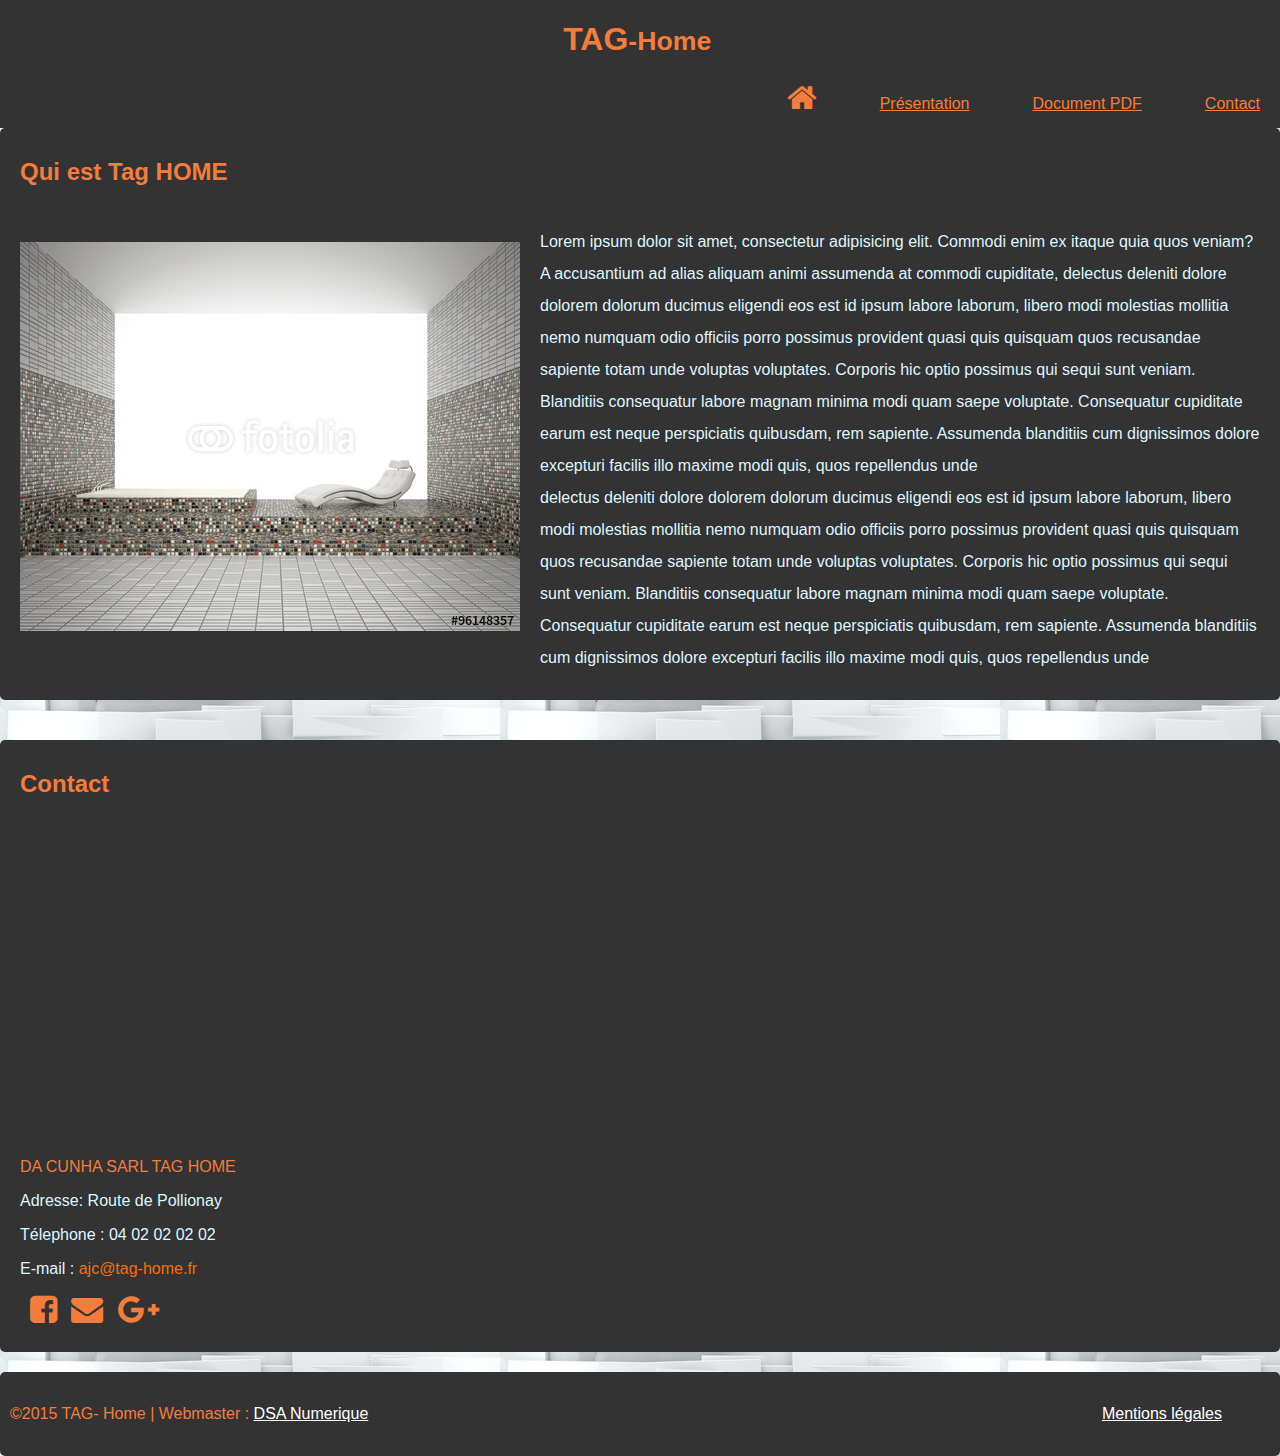
==== index.html @ 419aff61 "enregistrement du projet" ====
<!DOCTYPE html>
<html lang="fr">
<head>
    <meta charset="UTF-8">
    <meta name="viewport" content="width=device-width, initial-scale=1, maximum-scale=1, user-scalable=no">

    <title>Tag HOME votre fabricant de carrelage tendance</title>
    <!-- Latest compiled and minified CSS -->
    <link rel="stylesheet" href="https://maxcdn.bootstrapcdn.com/bootstrap/3.3.6/css/bootstrap.min.css" integrity="sha384-1q8mTJOASx8j1Au+a5WDVnPi2lkFfwwEAa8hDDdjZlpLegxhjVME1fgjWPGmkzs7" crossorigin="anonymous">

    <!-- FontAwesome -->
    <link rel="stylesheet" href="https://maxcdn.bootstrapcdn.com/font-awesome/4.5.0/css/font-awesome.min.css">

    <!-- Google Font -->
    <link rel="stylesheet" href="https://www.google.com/fonts#QuickUsePlace:quickUse/Family:Vollkorn">
    <link rel="stylesheet" href="css/style.css">




</head>
<body>
    <div class="container">
        <div class="page-header  ls-header">
            <!--<img src="assets/img/logo.png"  height=50 class="logo">-->
            <h1 class="center">TAG<small>-Home</small></h1>
        </div>


        <nav class="navbar navbar-default navbar-inverse">
            <div>
                <a class="right" href="index.html#contact">Contact</a>
                <a  class="right" href="document.html">Document PDF</a>
                <a  class="right" href="index.html?#presentation">Présentation</a>
                <a class="right" href="#"><i class="fa fa-home fa-2x"></i></a>
            </div>
            <div class="clear"></div>
        </nav>


        <section id="presentation" class="presentation">
            <div class="row">
                <div class="col-xs-12 col-sm-12 col-md-12 col-lg-12">
                    <h2>Qui est Tag HOME</h2>

                        <p class="left">
                            <img src="assets/img/fotolia_96148357.png">
                        </p>
                        <p class="alignementHauteur">Lorem ipsum dolor sit amet, consectetur adipisicing elit. Commodi enim ex itaque quia quos veniam? A accusantium ad alias aliquam animi assumenda at commodi cupiditate, delectus deleniti dolore dolorem dolorum ducimus eligendi eos est id ipsum labore laborum, libero modi molestias mollitia nemo numquam odio officiis porro possimus provident quasi quis quisquam quos recusandae sapiente totam unde voluptas voluptates. Corporis hic optio possimus qui sequi sunt veniam. Blanditiis consequatur labore magnam minima modi quam saepe voluptate. Consequatur cupiditate earum est neque perspiciatis quibusdam, rem sapiente. Assumenda blanditiis cum dignissimos dolore excepturi facilis illo maxime modi quis, quos repellendus unde <br />delectus deleniti dolore dolorem dolorum ducimus eligendi eos est id ipsum labore laborum, libero modi molestias mollitia nemo numquam odio officiis porro possimus provident quasi quis quisquam quos recusandae sapiente totam unde voluptas voluptates. Corporis hic optio possimus qui sequi sunt veniam. Blanditiis consequatur labore magnam minima modi quam saepe voluptate. Consequatur cupiditate earum est neque perspiciatis quibusdam, rem sapiente. Assumenda blanditiis cum dignissimos dolore excepturi facilis illo maxime modi quis, quos repellendus unde
                        </p>
                        <div class="clear"></div>
                </div>

            </div>
        </section>

        <section id="contact" class="contact">
            <div class="row">
                <div class="col-xs-12 col-sm-12 col-md-12 col-lg-12">
                    <h2>Contact</h2>

                    <div class="col-xs-12 col-sm-12 col-md-6 col-lg-6">
                        <iframe src="https://www.google.com/maps/embed?pb=!1m18!1m12!1m3!1d2781.0363838483363!2d4.637676315439995!3d45.81052971828821!2m3!1f0!2f0!3f0!3m2!1i1024!2i768!4f13.1!3m3!1m2!1s0x47f48cb4eb892007%3A0x54b80dda45896a21!2sRoute+d&#39;Eveux%2C+69210+Lentilly!5e0!3m2!1sfr!2sfr!4v1449752266615" width="400" height="300" frameborder="0" style="border:0" allowfullscreen></iframe>
                    </div>


                    <div class="col-xs-12 col-sm-12 col-md-6 col-lg-6">
                        <p class="titre">DA CUNHA SARL  TAG HOME</p>
                        <p>Adresse: Route de Pollionay</p>
                        <p>Télephone : 04 02 02 02 02</p>
                        <p>E-mail : <a href="mailto: ">ajc@tag-home.fr</a> </p>

                        <p>
                            <i class="fa fa-facebook-square fa-2x"></i>
                            <i class="fa fa-envelope fa-2x"></i>
                            <i class="fa fa-google-plus fa-2x"></i>
                        </p>

                    </div>
                </div>

            </div>

        </section>

        <footer>
            <div class="container">
                <p>©2015 TAG- Home  |  Webmaster : <a href="mailto:setphds01@gmail.com">DSA Numerique</a><a class="mention" href="mentions-legales.html">Mentions légales</a></p>
            </div>
        </footer>

    </div>





</body>
</html>
---- css/style.css ----
body {
    margin: 0;
    padding: 0;
    background-image: url("../assets/img/fotolia_49618763.png");
    background-color: #b5ccc4;

    font-family: 'Vollkorn','Helvetica', serif;
    font-size: 16px;
    color:  #def5ff;
}
h2, h3 {
    color: #F47C3C;
    padding-bottom: 20px;
}

a {
    color: #ffffff;
}
a:hover {
    color: #f46f08;
    text-decoration: none;
}
.left {
    float: left;
}
.right {
    float: right;
}
.clear {
    clear: both;
}
.alignementHauteur {
    line-height: 2;
    padding-left: 10px;
}

img {
    margin-right: 20px;
}

.container {
    margin:0 auto;
}


.ls-header{
    background-color: #333;
    margin-top: 0;

}
.ls-header .logo{
    display: inline-block;
    vertical-align: middle;
}

.ls-header h1{
    display: inline-block;
    margin-left: 44%;
    color: #f47c3c;
}
nav {
    line-height: 3;
    padding-right: 20px;
}

nav a{
    margin-left: 5%;
    color:  #F47C3C;
}


.navbar-inverse {
    background-color: #333;
    border-color: #080808;
}

footer, .presentation, .contact, .document {
    background-color: #333;
    -webkit-border-radius:5px;
    -moz-border-radius:5px;
    border-radius:5px;
}

section.presentation, section.contact, section.document{
    padding: 10px 20px;
}


section.contact {
    margin-top: 40px;
}
.contact i {
    color: #F47C3C;
    margin-left: 10px;
}
.contact .titre {
    color: #F47C3C;
}
.contact a {
    color: #f46f08;
    text-decoration: none;
}
footer {
    margin-top: 20px;
    padding: 10px;
    color: #F47C3C;
    line-height: 2;
}



.mention {
    float: right;
    padding-right:48px;
}

.document div {
    display: block;
}

.document i {
    color: red;
}
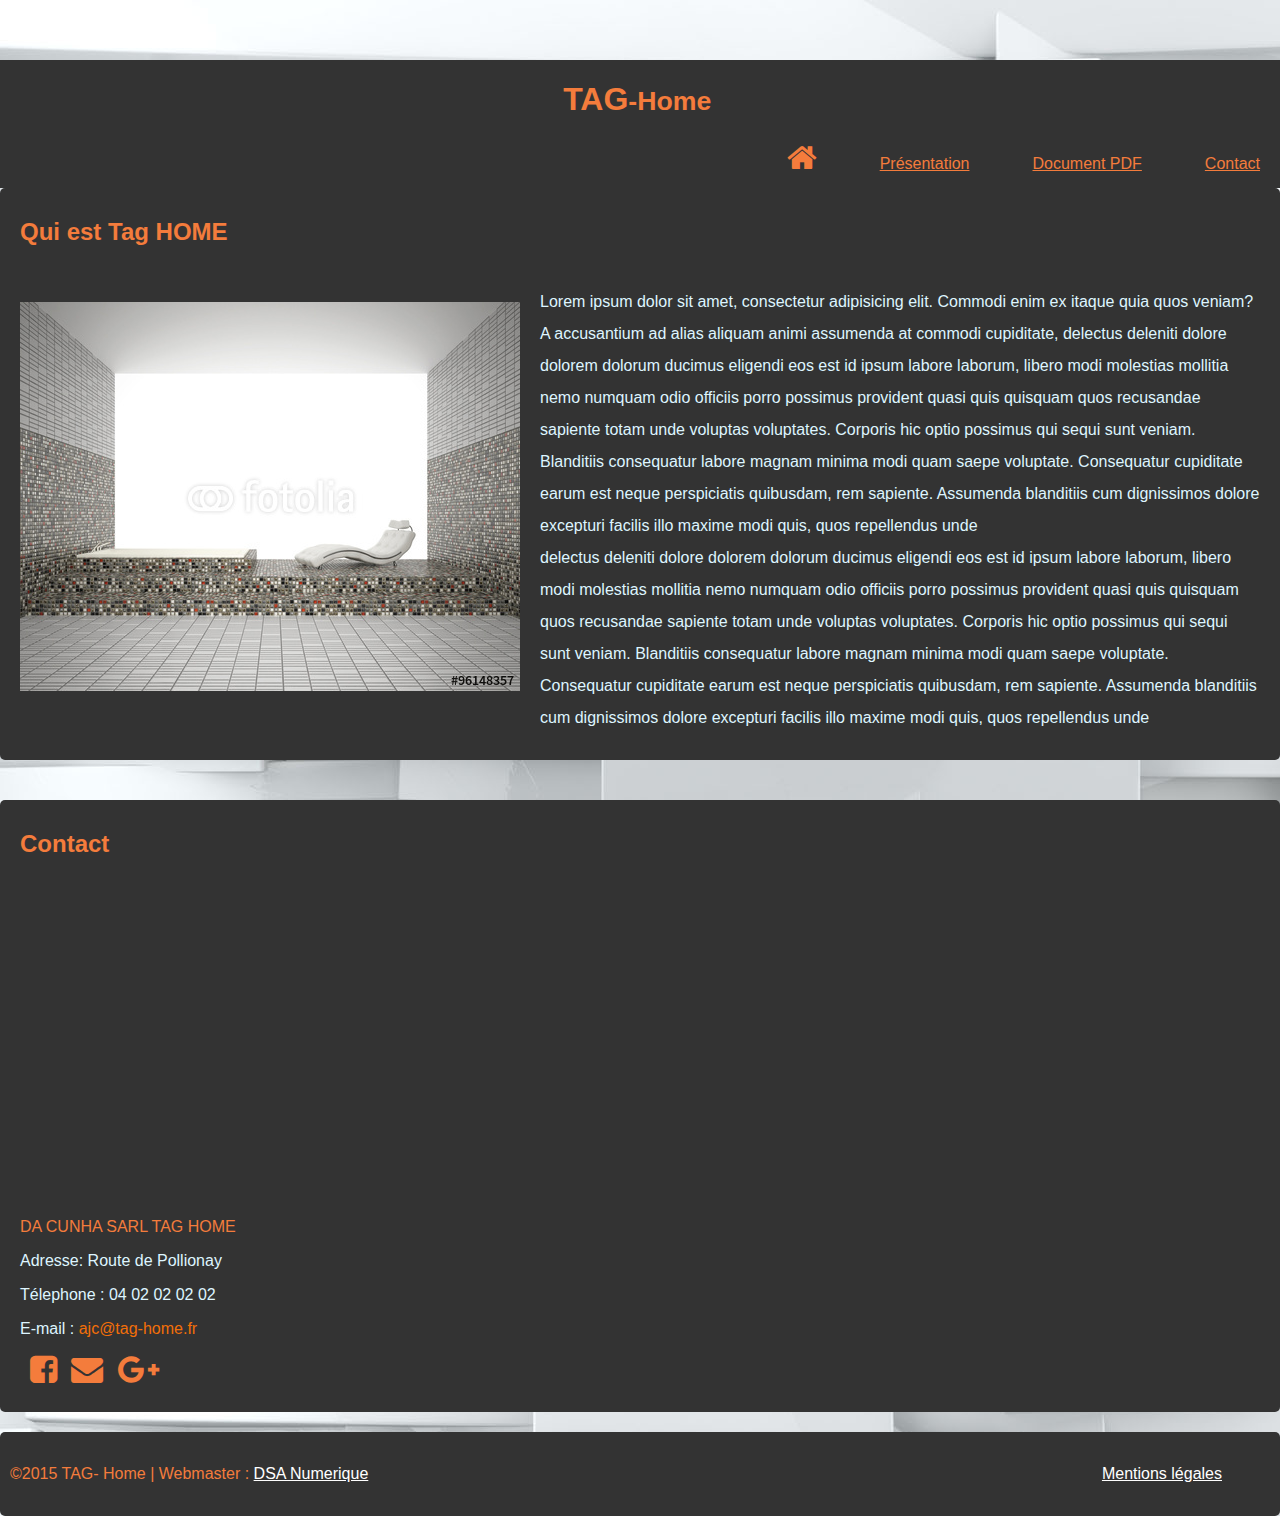
==== commit 4c087612: "update projet" ====
--- a/index.html
+++ b/index.html
@@ -14,7 +14,6 @@
     <!-- Google Font -->
     <link rel="stylesheet" href="https://www.google.com/fonts#QuickUsePlace:quickUse/Family:Vollkorn">
     <link rel="stylesheet" href="css/style.css">
-
 
 
 
--- a/css/style.css
+++ b/css/style.css
@@ -1,7 +1,7 @@
 body {
     margin: 0;
     padding: 0;
-    background-image: url("../assets/img/fotolia_49618763.png");
+    background-image: url("../assets/img/carrelage1777x1111.jpg");
     background-color: #b5ccc4;
 
     font-family: 'Vollkorn','Helvetica', serif;
@@ -45,7 +45,7 @@
 
 .ls-header{
     background-color: #333;
-    margin-top: 0;
+    margin-top: 60px;
 
 }
 .ls-header .logo{
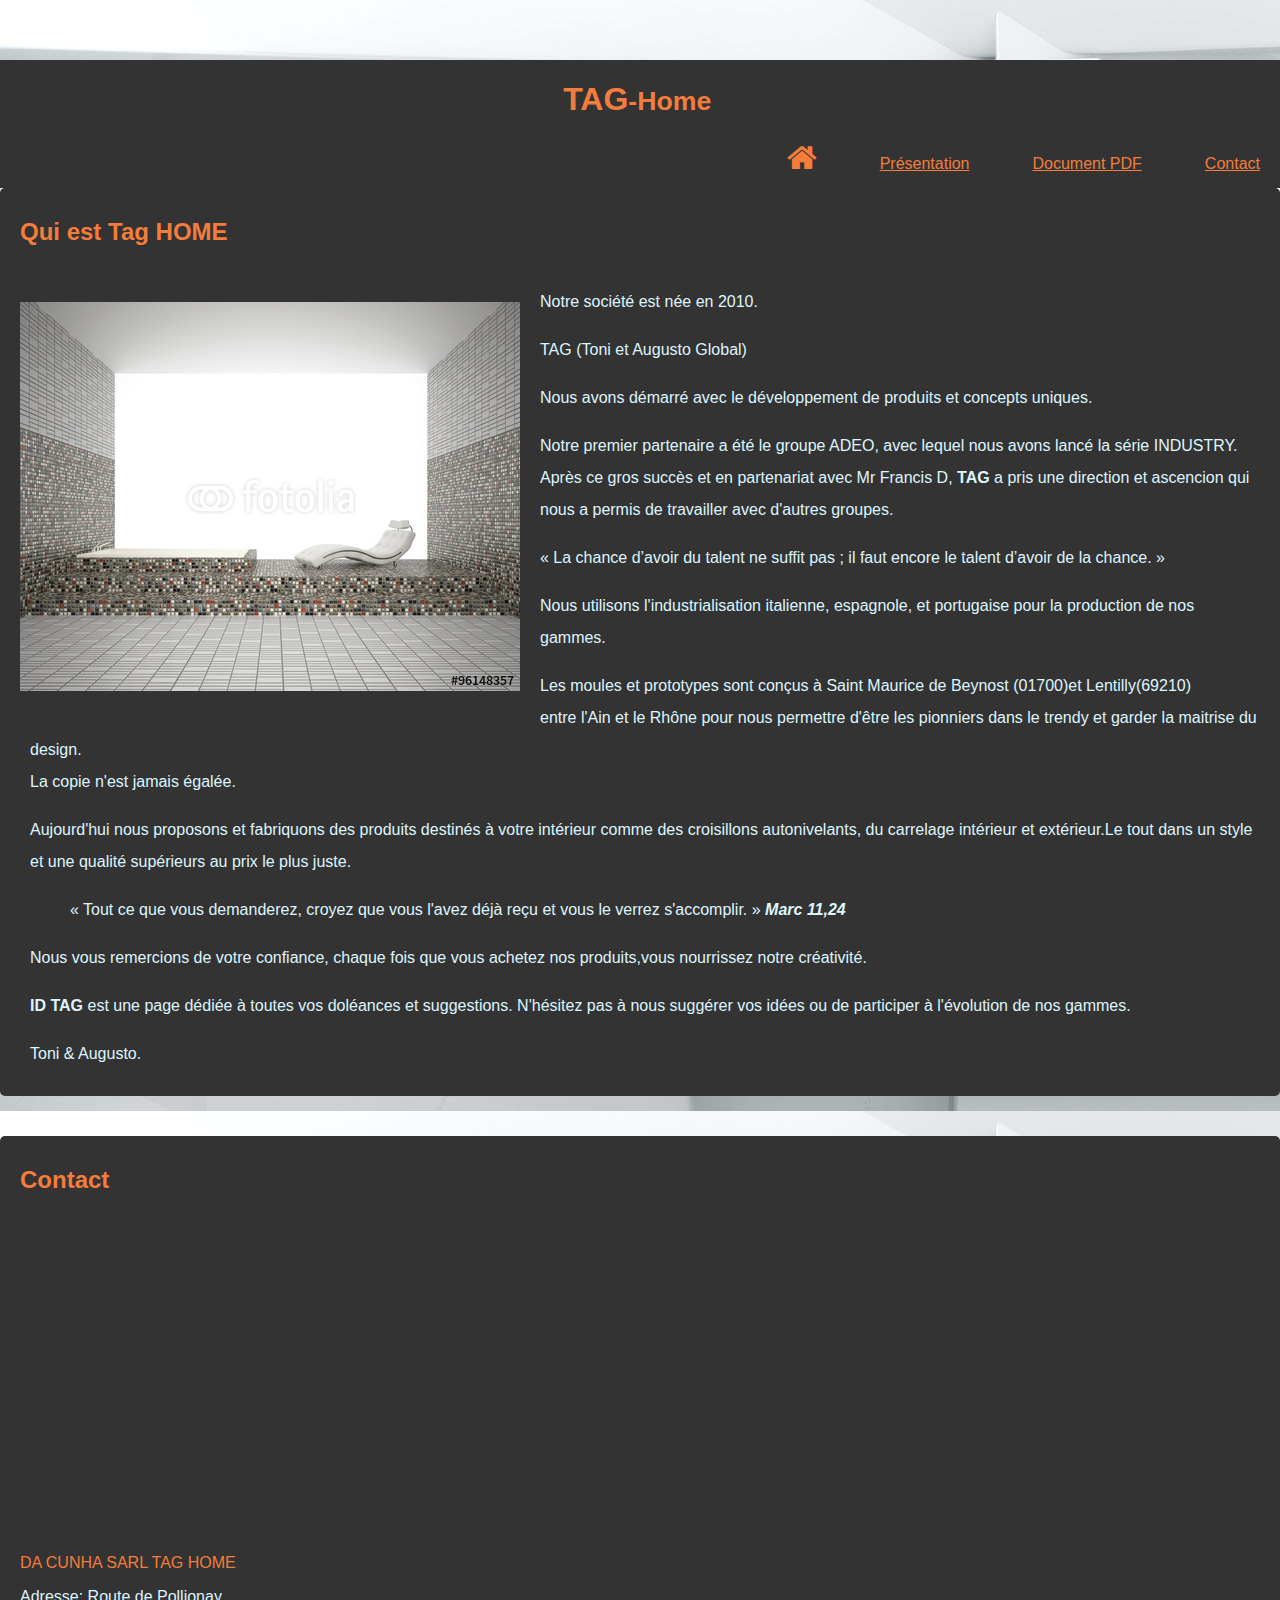
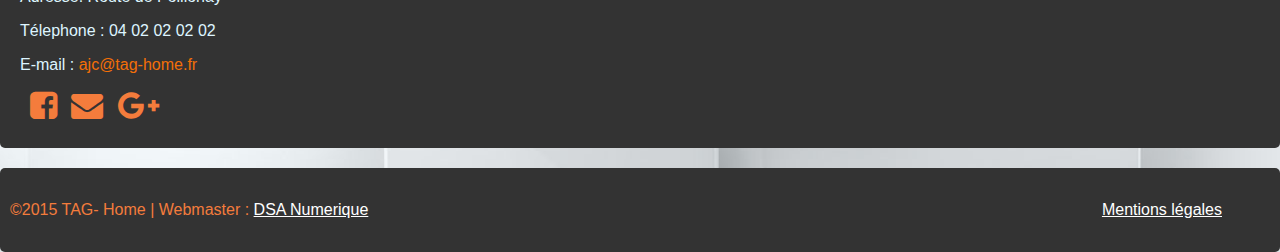
==== commit 39a87b93: "Mise 10;76R jour du dossier TagHome apres mise en ligne de la page en construction" ====
--- a/index.html
+++ b/index.html
@@ -43,10 +43,35 @@
                     <h2>Qui est Tag HOME</h2>
 
                         <p class="left">
-                            <img src="assets/img/fotolia_96148357.png">
+                            <img src="assets/img/fotolia_96148357.png" alt="Carrelage TAG-Home, votre fabricant de la région Lyonnaise" title="Société Sarl DA CUNHA à lyon" />
                         </p>
-                        <p class="alignementHauteur">Lorem ipsum dolor sit amet, consectetur adipisicing elit. Commodi enim ex itaque quia quos veniam? A accusantium ad alias aliquam animi assumenda at commodi cupiditate, delectus deleniti dolore dolorem dolorum ducimus eligendi eos est id ipsum labore laborum, libero modi molestias mollitia nemo numquam odio officiis porro possimus provident quasi quis quisquam quos recusandae sapiente totam unde voluptas voluptates. Corporis hic optio possimus qui sequi sunt veniam. Blanditiis consequatur labore magnam minima modi quam saepe voluptate. Consequatur cupiditate earum est neque perspiciatis quibusdam, rem sapiente. Assumenda blanditiis cum dignissimos dolore excepturi facilis illo maxime modi quis, quos repellendus unde <br />delectus deleniti dolore dolorem dolorum ducimus eligendi eos est id ipsum labore laborum, libero modi molestias mollitia nemo numquam odio officiis porro possimus provident quasi quis quisquam quos recusandae sapiente totam unde voluptas voluptates. Corporis hic optio possimus qui sequi sunt veniam. Blanditiis consequatur labore magnam minima modi quam saepe voluptate. Consequatur cupiditate earum est neque perspiciatis quibusdam, rem sapiente. Assumenda blanditiis cum dignissimos dolore excepturi facilis illo maxime modi quis, quos repellendus unde
-                        </p>
+                        <div class="alignementHauteur">
+                            <p>Notre société est née en 2010.</p>
+                            <p class="titreGras">TAG (Toni et Augusto Global)</p>
+                            <p>Nous avons démarré avec le développement de produits et concepts  uniques.
+</p>
+                            <p>Notre premier partenaire a été le groupe ADEO, avec lequel nous avons lancé la série INDUSTRY. <br />Après ce gros succès et en partenariat avec Mr Francis D, <strong>TAG</strong> a pris une direction et ascencion qui nous a permis de travailler avec d'autres groupes.
+                            <blockquote>« La chance d’avoir du talent ne suffit pas ; il faut encore le talent d’avoir de la chance. »</blockquote>
+                            </p>
+                            <p>Nous utilisons l'industrialisation italienne, espagnole, et portugaise pour la production de nos gammes.</p>
+                            <p>Les moules et prototypes sont conçus à Saint Maurice de Beynost (01700)et Lentilly(69210)<br />
+                                entre l'Ain et le Rhône pour  nous permettre d'être les pionniers dans le trendy et garder la maitrise du design.<br />La copie n'est jamais égalée.</p>
+                            <p>Aujourd'hui nous proposons et fabriquons des produits destinés à votre intérieur comme des croisillons autonivelants, du carrelage intérieur et extérieur.Le tout dans un style et une qualité supérieurs au prix le plus juste.<br />
+                                <blockquote>«  Tout ce que vous demanderez, croyez que vous l'avez déjà reçu et vous le verrez s'accomplir.  » <cite><strong>Marc 11,24</strong></cite></blockquote>
+                            </p>
+                            <p>Nous vous remercions de votre confiance, chaque fois que vous achetez nos produits,vous nourrissez notre créativité.</p>
+                            <p><strong>ID TAG</strong> est une page dédiée à toutes vos doléances et suggestions. N'hésitez pas à nous suggérer vos  idées ou de participer à l'évolution de nos gammes.</p>
+                                <p class="orange">Toni & Augusto.</p>
+
+
+
+
+
+
+
+
+
+                            </p>
                         <div class="clear"></div>
                 </div>
 
--- a/css/style.css
+++ b/css/style.css
@@ -2,7 +2,7 @@
     margin: 0;
     padding: 0;
     background-image: url("../assets/img/carrelage1777x1111.jpg");
-    background-color: #b5ccc4;
+    background-color: #ffffff;
 
     font-family: 'Vollkorn','Helvetica', serif;
     font-size: 16px;
@@ -121,3 +121,10 @@
 .document i {
     color: red;
 }
+
+/*******Page en construction*******/
+
+.construction {
+    font-size: 25px;
+    color: #F47C3C;
+}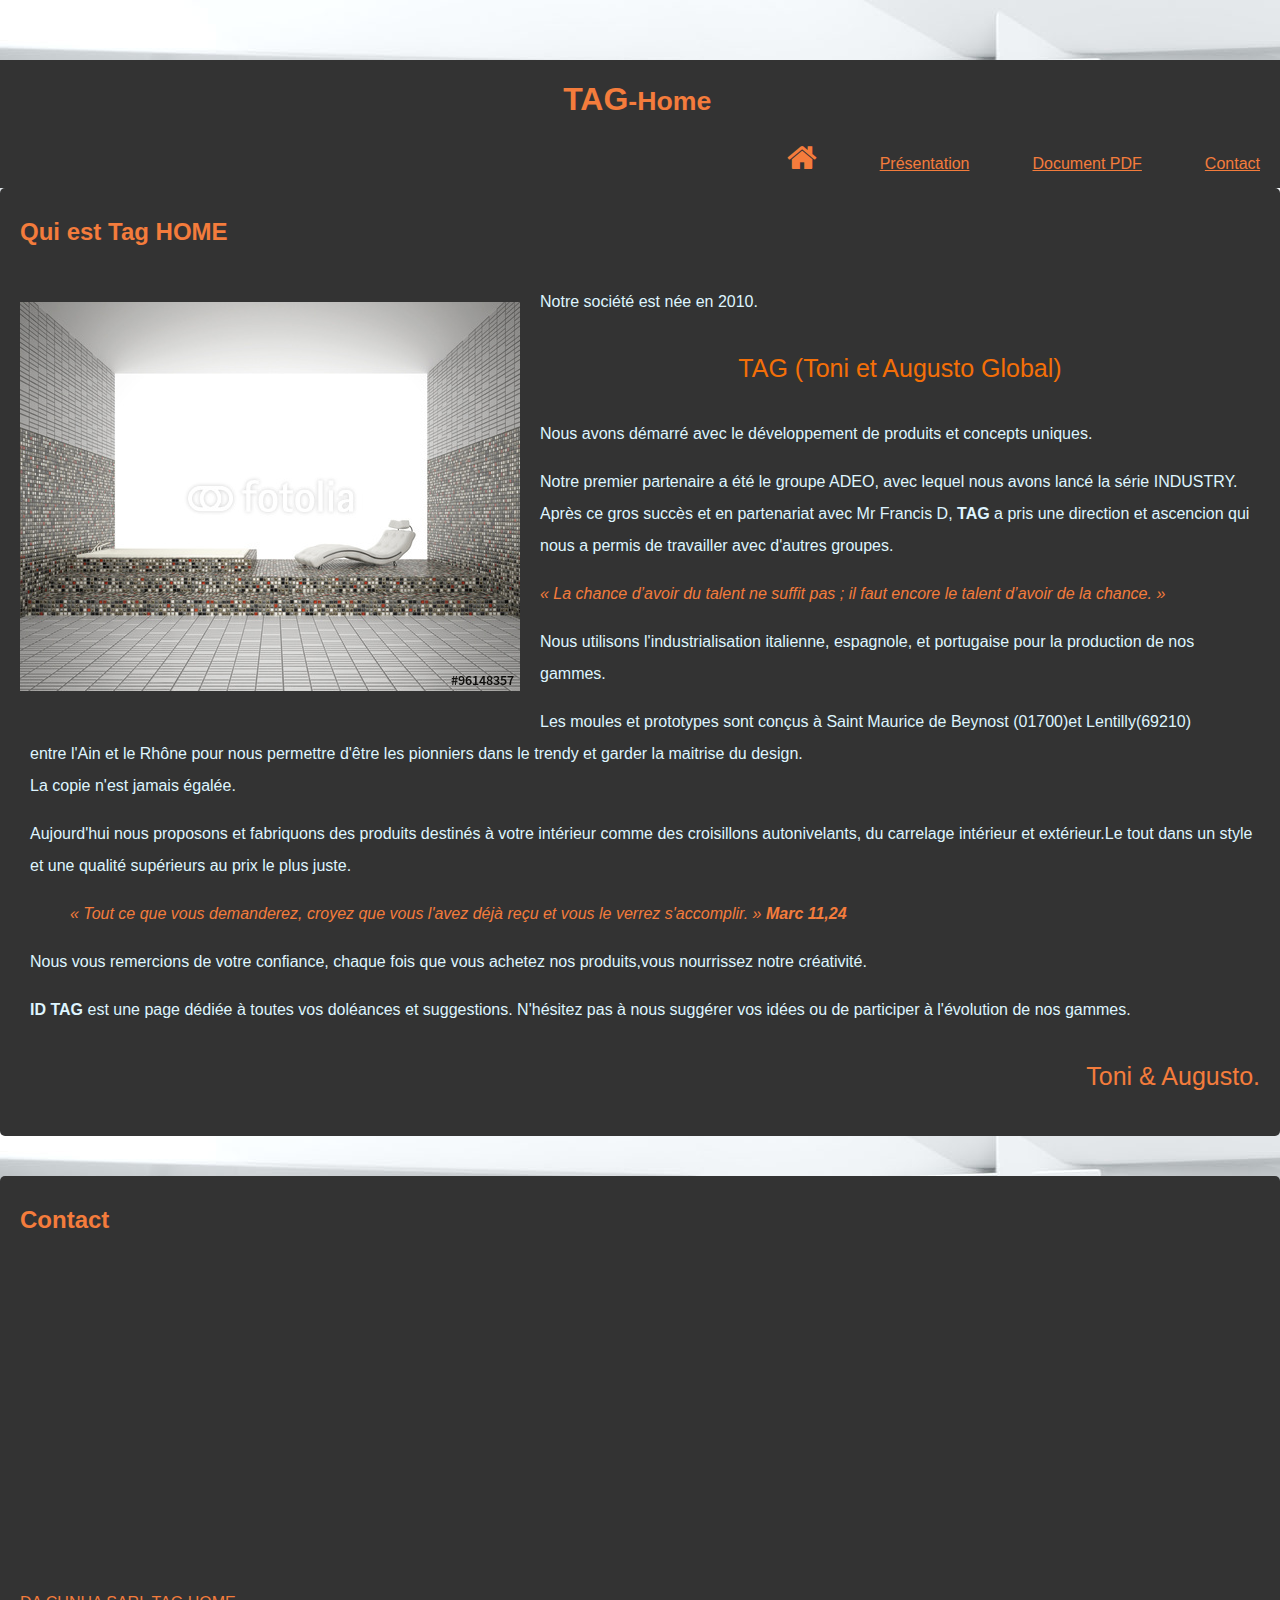
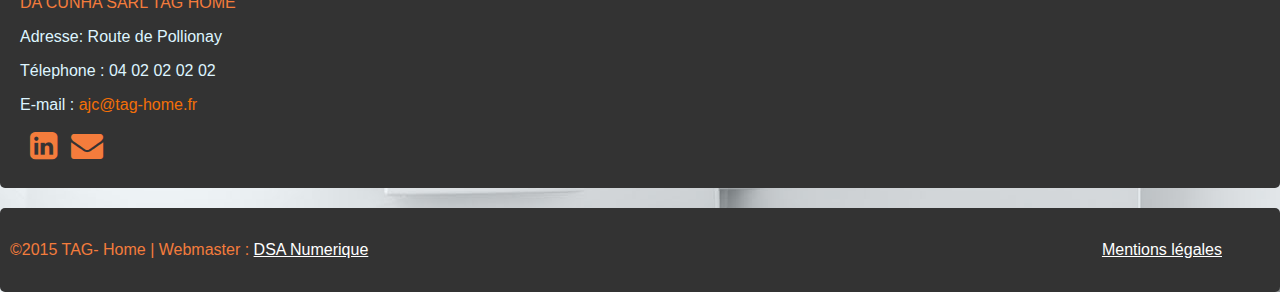
==== commit 7ed6a23b: "Modification mineure + ajout du dossier pdf" ====
--- a/index.html
+++ b/index.html
@@ -95,9 +95,9 @@
                         <p>E-mail : <a href="mailto: ">ajc@tag-home.fr</a> </p>
 
                         <p>
-                            <i class="fa fa-facebook-square fa-2x"></i>
-                            <i class="fa fa-envelope fa-2x"></i>
-                            <i class="fa fa-google-plus fa-2x"></i>
+                            <a href=""><i class="fa fa-linkedin-square fa-2x"></i></a>
+                            <a href="mailto:ajc@tag-home.fr" target="_blank"><i class="fa fa-envelope fa-2x"></i></a>
+                            <!--<a href=""><i class="fa fa-google-plus fa-2x"></i></a>-->
                         </p>
 
                     </div>
--- a/css/style.css
+++ b/css/style.css
@@ -12,7 +12,12 @@
     color: #F47C3C;
     padding-bottom: 20px;
 }
+.orange {
+    color: #F47C3C;
+    font-size: 25px;
+    text-align: right;
 
+}
 a {
     color: #ffffff;
 }
@@ -20,6 +25,13 @@
     color: #f46f08;
     text-decoration: none;
 }
+
+blockquote {
+    font-style: italic;
+    color: #F47C3C;
+
+}
+
 .left {
     float: left;
 }
@@ -32,6 +44,11 @@
 .alignementHauteur {
     line-height: 2;
     padding-left: 10px;
+}
+.titreGras {
+    font-size: 25px;
+    color: #f46f08;
+    text-align: center;
 }
 
 img {
@@ -68,6 +85,11 @@
     color:  #F47C3C;
 }
 
+nav a:hover{
+    margin-left: 5%;
+    color:  white;
+}
+
 
 .navbar-inverse {
     background-color: #333;
@@ -93,12 +115,21 @@
     color: #F47C3C;
     margin-left: 10px;
 }
+
+.contact i:hover {
+    color: white;
+    /*margin-left: 10px;*/
+}
 .contact .titre {
     color: #F47C3C;
 }
 .contact a {
     color: #f46f08;
     text-decoration: none;
+}
+.contact a:hover {
+    color: white;
+    /*text-decoration: none;*/
 }
 footer {
     margin-top: 20px;
@@ -122,6 +153,18 @@
     color: red;
 }
 
+/******Page Document    ***********/
+.document a {
+    color: white;
+    text-decoration: none;
+}
+
+.document a:hover {
+    color: #F47C3C;
+    text-decoration: none;
+}
+
+
 /*******Page en construction*******/
 
 .construction {
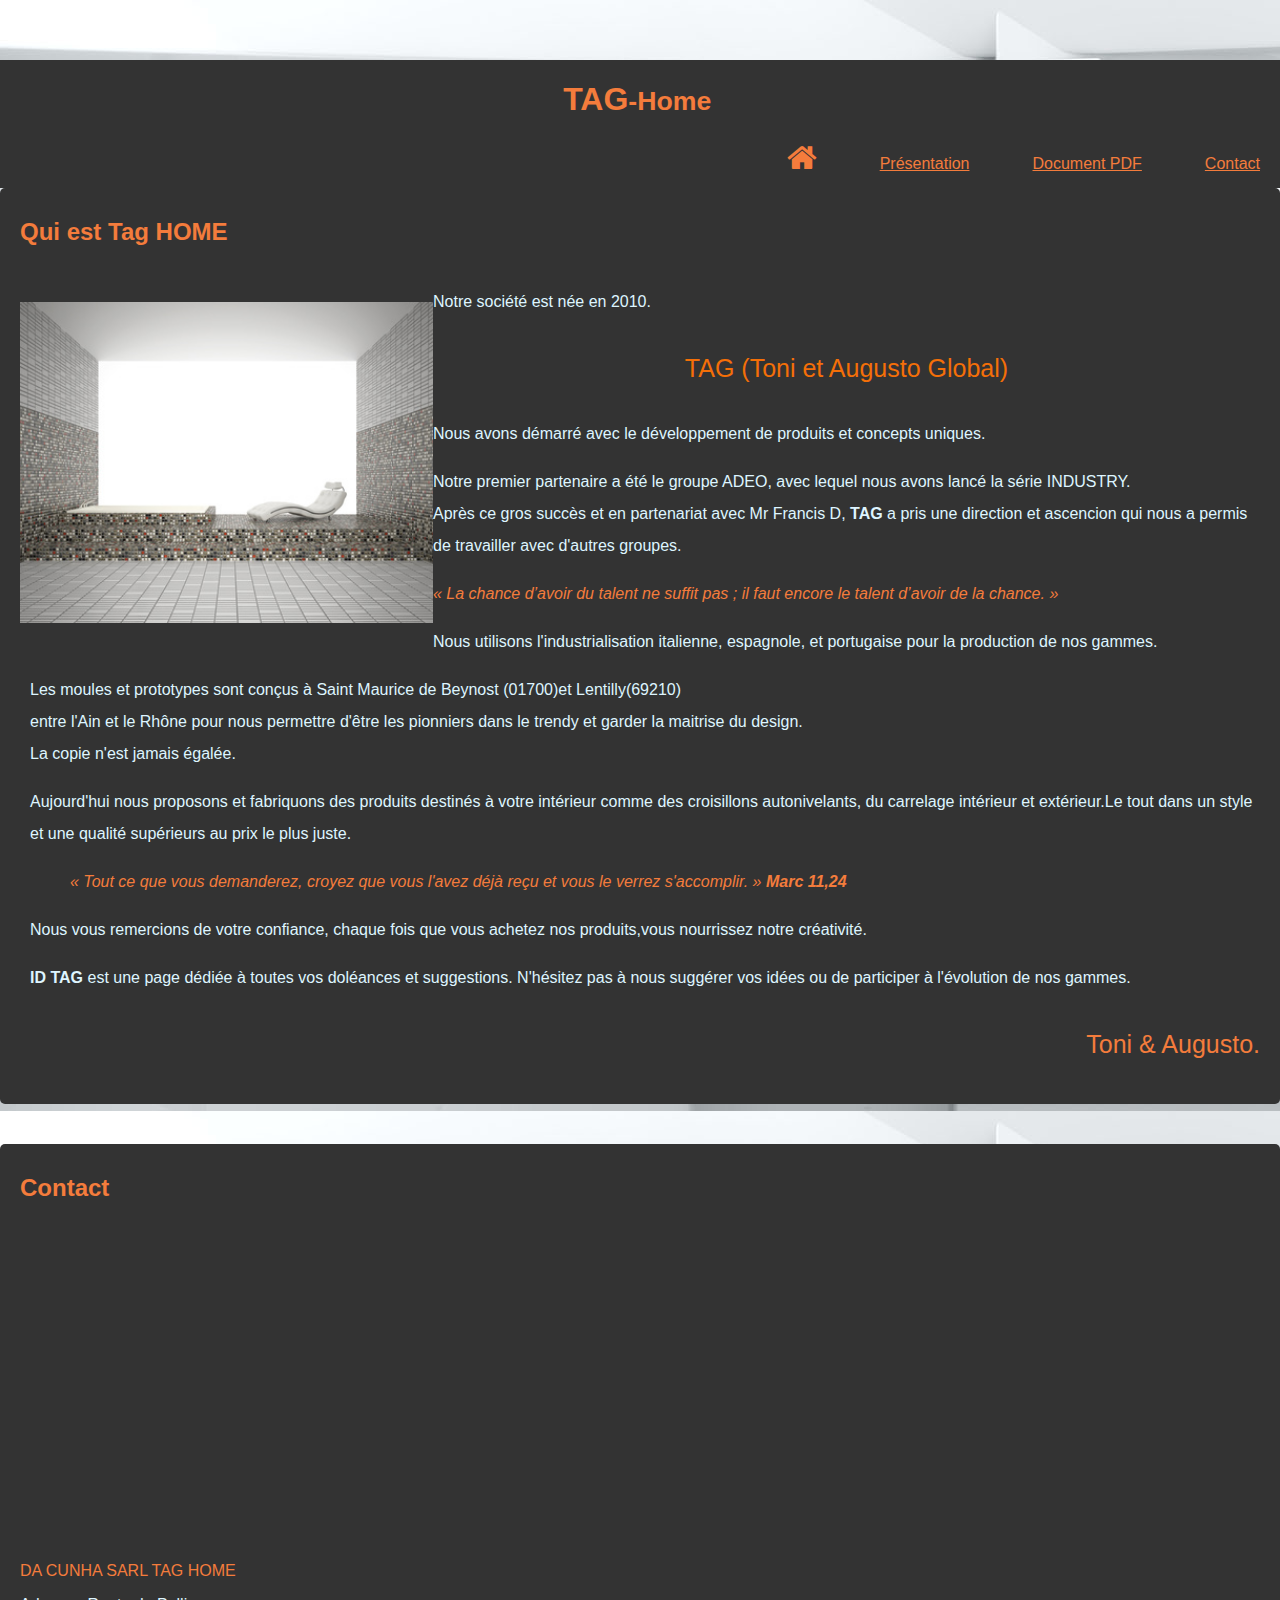
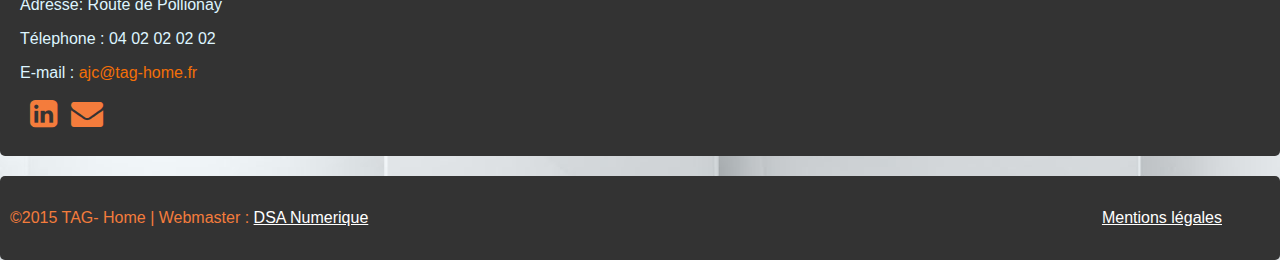
==== commit e26f9757: "img" ====
--- a/index.html
+++ b/index.html
@@ -43,7 +43,7 @@
                     <h2>Qui est Tag HOME</h2>
 
                         <p class="left">
-                            <img src="assets/img/fotolia_96148357.png" alt="Carrelage TAG-Home, votre fabricant de la région Lyonnaise" title="Société Sarl DA CUNHA à lyon" />
+                            <img src="assets/img/ambiance.jpg" alt="Carrelage TAG-Home, votre fabricant de la région Lyonnaise" title="Société Sarl DA CUNHA à lyon" />
                         </p>
                         <div class="alignementHauteur">
                             <p>Notre société est née en 2010.</p>
--- a/css/style.css
+++ b/css/style.css
@@ -53,6 +53,7 @@
 
 img {
     margin-right: 20px;
+    width: 100%;
 }
 
 .container {
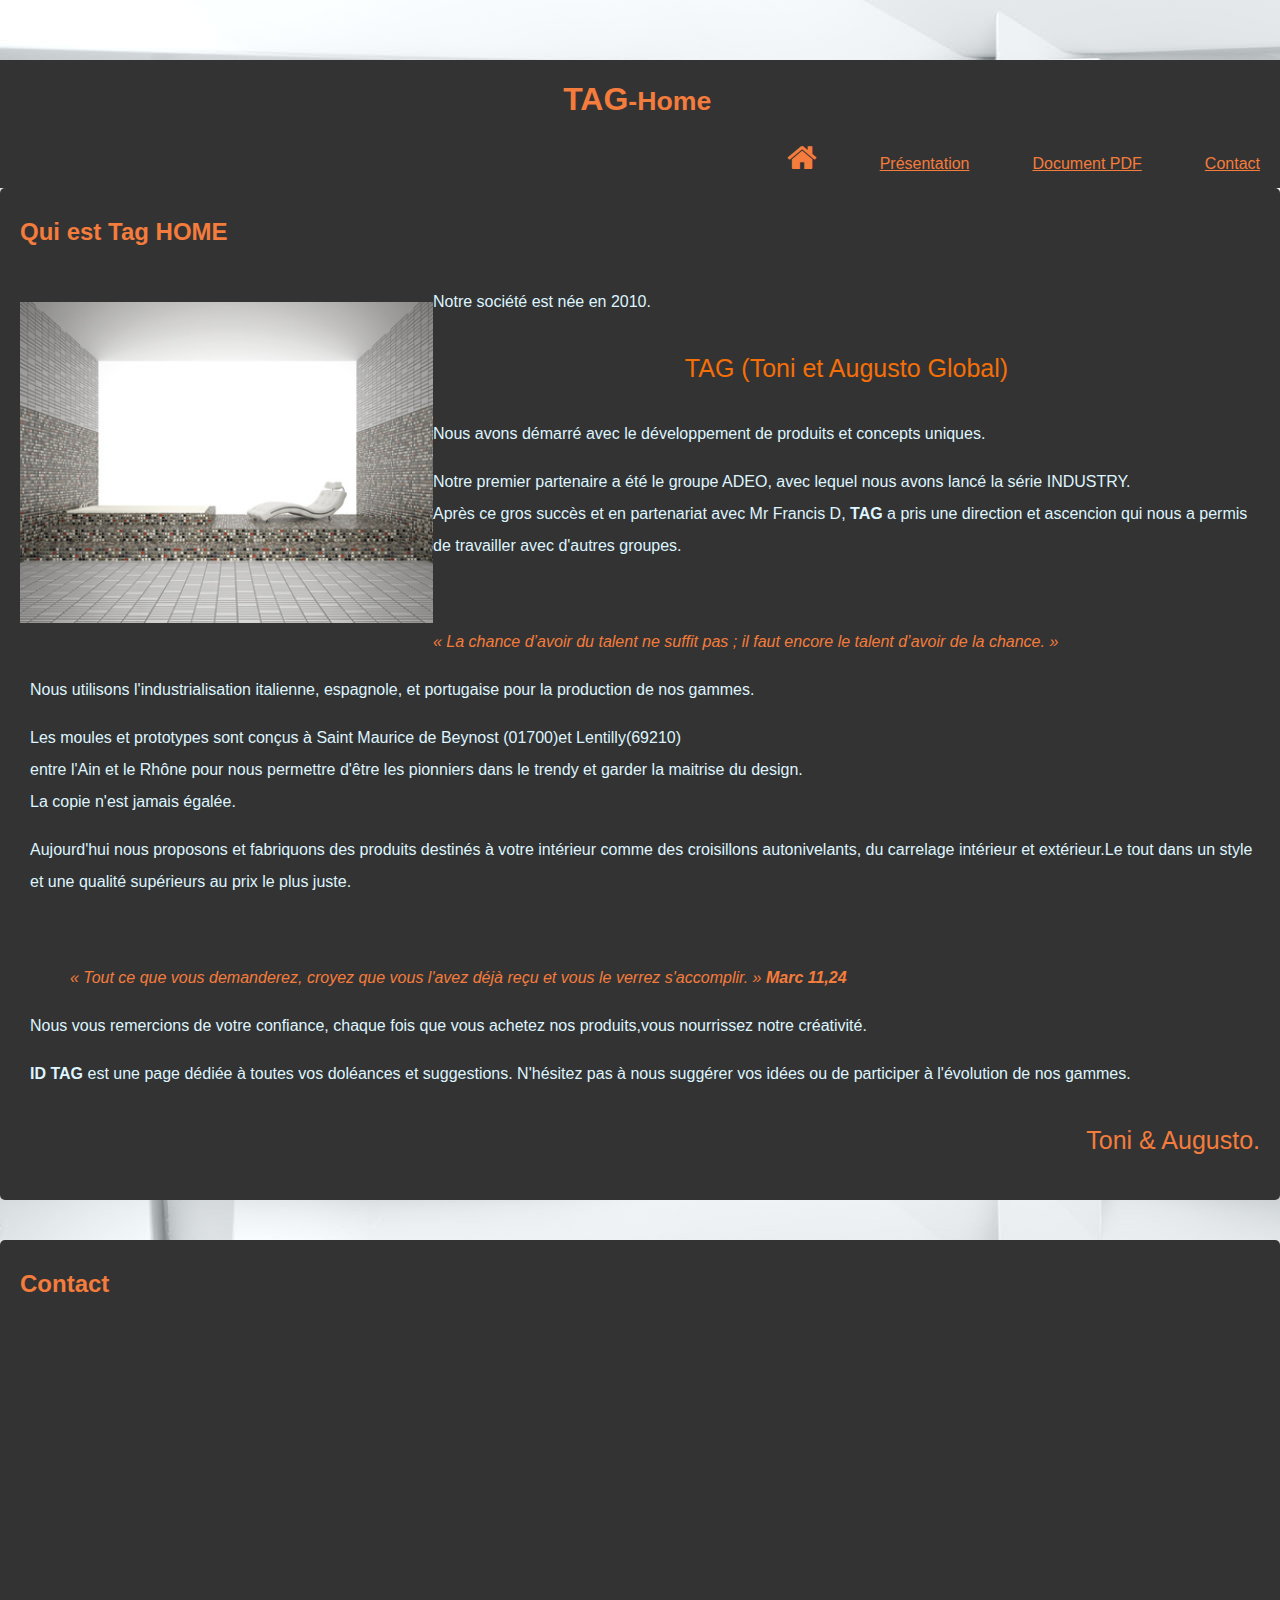
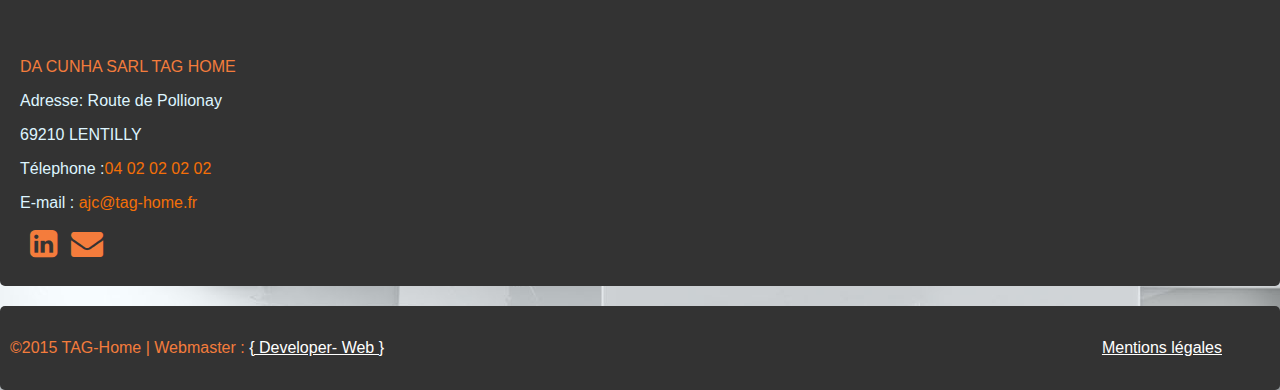
==== commit 5597b214: "ajout des docs pdf + seo" ====
--- a/index.html
+++ b/index.html
@@ -28,10 +28,10 @@
 
         <nav class="navbar navbar-default navbar-inverse">
             <div>
-                <a class="right" href="index.html#contact">Contact</a>
-                <a  class="right" href="document.html">Document PDF</a>
-                <a  class="right" href="index.html?#presentation">Présentation</a>
-                <a class="right" href="#"><i class="fa fa-home fa-2x"></i></a>
+                <a class="right" href="index.html#contact" title="Contactez Tag-Home">Contact</a>
+                <a  class="right" href="pages/document.html" title="retrouvez nos document PDF">Document PDF</a>
+                <a  class="right" href="index.html?#presentation" title="Qui est TAg-Home">Présentation</a>
+                <a class="right" href="#" title="Accueil"><i class="fa fa-home fa-2x"></i></a>
             </div>
             <div class="clear"></div>
         </nav>
@@ -50,28 +50,19 @@
                             <p class="titreGras">TAG (Toni et Augusto Global)</p>
                             <p>Nous avons démarré avec le développement de produits et concepts  uniques.
 </p>
-                            <p>Notre premier partenaire a été le groupe ADEO, avec lequel nous avons lancé la série INDUSTRY. <br />Après ce gros succès et en partenariat avec Mr Francis D, <strong>TAG</strong> a pris une direction et ascencion qui nous a permis de travailler avec d'autres groupes.
+                            <p>Notre premier partenaire a été le groupe ADEO, avec lequel nous avons lancé la série INDUSTRY. <br />Après ce gros succès et en partenariat avec Mr Francis D, <strong>TAG</strong> a pris une direction et ascencion qui nous a permis de travailler avec d'autres groupes.</p><br/>
                             <blockquote>« La chance d’avoir du talent ne suffit pas ; il faut encore le talent d’avoir de la chance. »</blockquote>
-                            </p>
+
                             <p>Nous utilisons l'industrialisation italienne, espagnole, et portugaise pour la production de nos gammes.</p>
                             <p>Les moules et prototypes sont conçus à Saint Maurice de Beynost (01700)et Lentilly(69210)<br />
                                 entre l'Ain et le Rhône pour  nous permettre d'être les pionniers dans le trendy et garder la maitrise du design.<br />La copie n'est jamais égalée.</p>
-                            <p>Aujourd'hui nous proposons et fabriquons des produits destinés à votre intérieur comme des croisillons autonivelants, du carrelage intérieur et extérieur.Le tout dans un style et une qualité supérieurs au prix le plus juste.<br />
+                            <p>Aujourd'hui nous proposons et fabriquons des produits destinés à votre intérieur comme des croisillons autonivelants, du carrelage intérieur et extérieur.Le tout dans un style et une qualité supérieurs au prix le plus juste.</p><br />
                                 <blockquote>«  Tout ce que vous demanderez, croyez que vous l'avez déjà reçu et vous le verrez s'accomplir.  » <cite><strong>Marc 11,24</strong></cite></blockquote>
-                            </p>
+
                             <p>Nous vous remercions de votre confiance, chaque fois que vous achetez nos produits,vous nourrissez notre créativité.</p>
                             <p><strong>ID TAG</strong> est une page dédiée à toutes vos doléances et suggestions. N'hésitez pas à nous suggérer vos  idées ou de participer à l'évolution de nos gammes.</p>
                                 <p class="orange">Toni & Augusto.</p>
-
-
-
-
-
-
-
-
-
-                            </p>
+                         </div>
                         <div class="clear"></div>
                 </div>
 
@@ -89,14 +80,18 @@
 
 
                     <div class="col-xs-12 col-sm-12 col-md-6 col-lg-6">
+                        <address>
+
+                        </address>
                         <p class="titre">DA CUNHA SARL  TAG HOME</p>
                         <p>Adresse: Route de Pollionay</p>
-                        <p>Télephone : 04 02 02 02 02</p>
-                        <p>E-mail : <a href="mailto: ">ajc@tag-home.fr</a> </p>
-
+                        <P>69210 LENTILLY</P>
+                        <p>Télephone :<a href="tel:0033402020202" title="Numéro de téléphone de TAG-HOME, votre fabriquant de carrelage européen">04 02 02 02 02</a></p>
+                        <p>E-mail : <a href="mailto:ajc@tag-home.fr" title="Contactez-nous par mail">ajc@tag-home.fr</a> </p>
+                        </div>
                         <p>
-                            <a href=""><i class="fa fa-linkedin-square fa-2x"></i></a>
-                            <a href="mailto:ajc@tag-home.fr" target="_blank"><i class="fa fa-envelope fa-2x"></i></a>
+                            <a href="https://fr.linkedin.com/in/toni-da-cunha-3a54a8a9" title="Connectez-vous à notre page LinkedIn" target="_blank"><i class="fa fa-linkedin-square fa-2x"></i></a>
+                            <a href="mailto:ajc@tag-home.fr" title="Contactez-nous par mail" target="_blank"><i class="fa fa-envelope fa-2x"></i></a>
                             <!--<a href=""><i class="fa fa-google-plus fa-2x"></i></a>-->
                         </p>
 
@@ -109,7 +104,7 @@
 
         <footer>
             <div class="container">
-                <p>©2015 TAG- Home  |  Webmaster : <a href="mailto:setphds01@gmail.com">DSA Numerique</a><a class="mention" href="mentions-legales.html">Mentions légales</a></p>
+                <p>©2015 TAG-Home  |  Webmaster : <a href="http://www.developer-web.fr" title="Agence web Rhône-Alpes" target="_blank">{ Developer- Web }</a><a class="mention" href="mentions-legales.html">Mentions légales</a></p>
             </div>
         </footer>
 
--- a/css/style.css
+++ b/css/style.css
@@ -52,7 +52,7 @@
 }
 
 img {
-    margin-right: 20px;
+    padding-right: 20px;
     width: 100%;
 }
 
